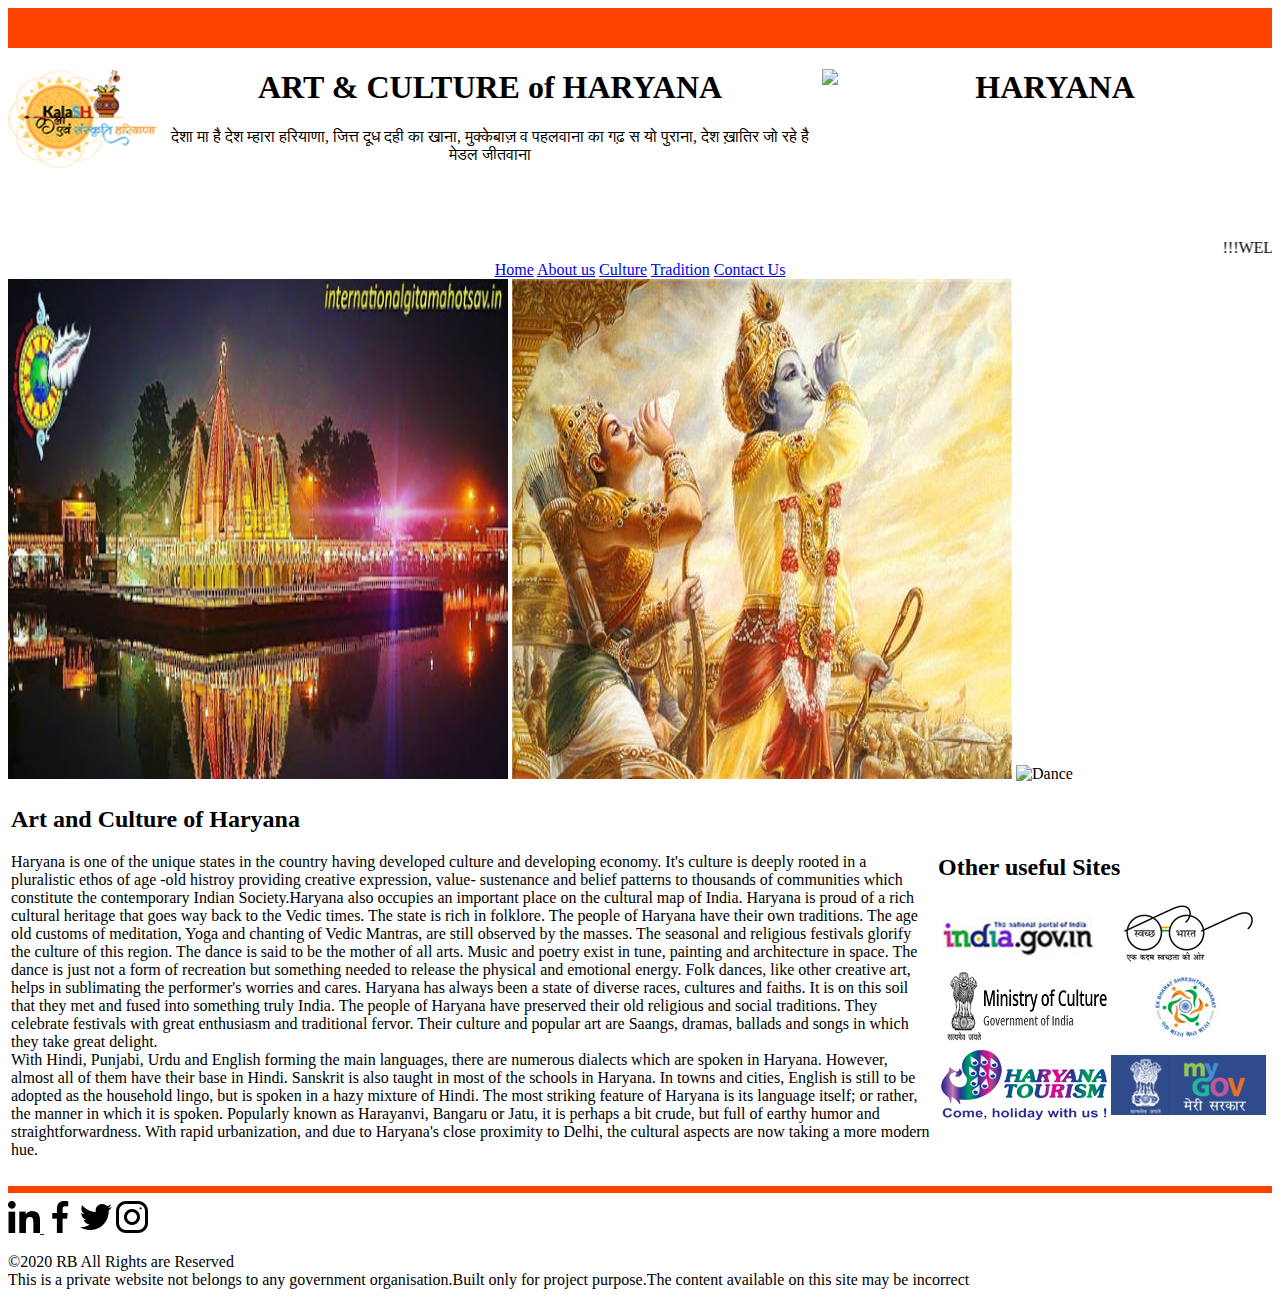
==== index.html @ 3e5596b3 "Add files via upload" ====
<!DOCTYPE html>
<html lang="en" dir="ltr">

<head>
  <meta charset="utf-8">
  <title>Art & Culture Haryana</title>
  <link rel="icon" href="favicon.ico">
  <link rel="stylesheet" type="text/css" href="../CSS_H/CSS_H.css">
  <link
      rel="stylesheet"
      href="https://cdnjs.cloudflare.com/ajax/libs/animate.css/4.0.0/animate.min.css"
    />
</head>

<body>
  <center>
    <hr size="40" color="ff4301">
    <header>
      <h1 class="animate__animated animate__flash">
        <img src="ART_AND_CULTURE_LOGO.png" alt="ART_AND_CULTURE_LOGO" height="100" width="150" align="left">
        ART & CULTURE of HARYANA
        <img src="Hr1.png" alt="HARYANA" height="170" width="450" align="right">
      </H1>
      देशा मा है देश म्हारा हरियाणा,
जित्त दूध दही का खाना,
मुक्केबाज़ व पहलवाना का गढ़ स यो पुराना,
देश ख़ातिर जो रहे है मेडल जीतवाना
      <marquee>!!!WELCOME TO ART & CULTURE of HARYANA!!!</marquee>
    </header>
    <nav>
      <a href="index.html" class="active">Home</a>
      <a href="About_us.html">About us</a>
      <a href="Culture.html">Culture</a>
      <a href="Tradition.html">Tradition</a>
      <a href="Contact_us.html">Contact Us</a>
    </nav>
  </center>
  <img src="Tradition.jpg" alt="Music" height="500" width="500" />
  <img src="Geeta_Jayanti.jpg" alt="Geeta Jayanti" height="500" width="500" />
  <img src="Culture_dance1.jpg" alt="Dance" height="500" width="480" />
  <div>
    <table>
      <tr>
        <td>
          <h2>Art and Culture of Haryana</h2>
          <p>
            Haryana is one of the unique states in the country having developed culture and developing economy. It's culture is deeply rooted in a pluralistic ethos of age -old histroy providing creative expression, value- sustenance and belief
            patterns to thousands of communities which constitute the contemporary Indian Society.Haryana also occupies an important place on the cultural map of India. Haryana is proud of a rich cultural heritage that goes way back to the Vedic
            times. The state is rich in folklore. The people of Haryana have their own traditions. The age old customs of meditation, Yoga and chanting of Vedic Mantras, are still observed by the masses. The seasonal and religious festivals glorify
            the culture of this region. The dance is said to be the mother of all arts. Music and poetry exist in tune, painting and architecture in space. The dance is just not a form of recreation but something needed to release the physical and
            emotional energy. Folk dances, like other creative art, helps in sublimating the performer's worries and cares. Haryana has always been a state of diverse races, cultures and faiths. It is on this soil that they met and fused into
            something truly India. The people of Haryana have preserved their old religious and social traditions. They celebrate festivals with great enthusiasm and traditional fervor. Their culture and popular art are Saangs, dramas, ballads and
            songs in which they take great delight.
            <br />
            With Hindi, Punjabi, Urdu and English forming the main languages, there are numerous dialects which are spoken in Haryana. However, almost all of them have their base in Hindi. Sanskrit is also taught in most of the schools in Haryana. In
            towns and cities, English is still to be adopted as the household lingo, but is spoken in a hazy mixture of Hindi. The most striking feature of Haryana is its language itself; or rather, the manner in which it is spoken. Popularly known
            as Harayanvi, Bangaru or Jatu, it is perhaps a bit crude, but full of earthy humor and straightforwardness. With rapid urbanization, and due to Haryana's close proximity to Delhi, the cultural aspects are now taking a more modern hue.
          </p>
        </td>
        <td>
          <table>
            <tr>
              <h2>Other useful Sites</h2>
            </tr>

            <table>
              <tr>
                <td class="link">
                  <a class="link" href="https://india.gov.in/"><img src="india-gov.jpg" /></a>
                </td>
                <td class="link">
                  <a href="https://swachhbharat.mygov.in/"><img src="SwachBharat.jpg" /></a>
                </td>
              </tr>
              <tr>
                <td class="link">
                  <a href="http://www.indiaculture.nic.in/"><img src="ministry-of-culture.png" /></a>
                </td>
                <td class="link">
                  <a href="http://www.ekbharat.gov.in//"><img src="ek-bharat.png" /></a>
                </td>
              </tr>
              <tr>
                <td class="link">
                  <a href="http://haryanatourism.gov.in/"><img src="htc_logo.png" /></a>
                </td>
                <td class="link">
                  <a href="https://www.mygov.in/"><img src="mygov.jpg" /></a>
                </td>
              </tr>
            </table>
        </td>
    </table>
    </tr>
  </div>
  </table>

  </div>
  <hr size="7" color="#ff4301">
  <footer>
    <a class="footer-link" href="https://www.linkedin.com/" color="#120136"><img src="004-linkedin.png" alt="in"> </a>
    <a class="footer-link" href="https://www.facebook.com/"><img src="001-facebook.png" alt="fb"></a>
    <a class="footer-link" href="https://www.twitter.com/"><img src="003-twitter.png" alt="tw"></a>
    <a class="footer-link" href="https://www.instagram.com/"><img src="002-instagram.png" alt="tw"></a>
    <div>
      <p>
        ©2020 RB    All Rights are Reserved
        <br /> This is a private website not belongs to any government organisation.Built only for project purpose.The content available on this site may be incorrect
    </div>
  </footer>
</body>

</html>
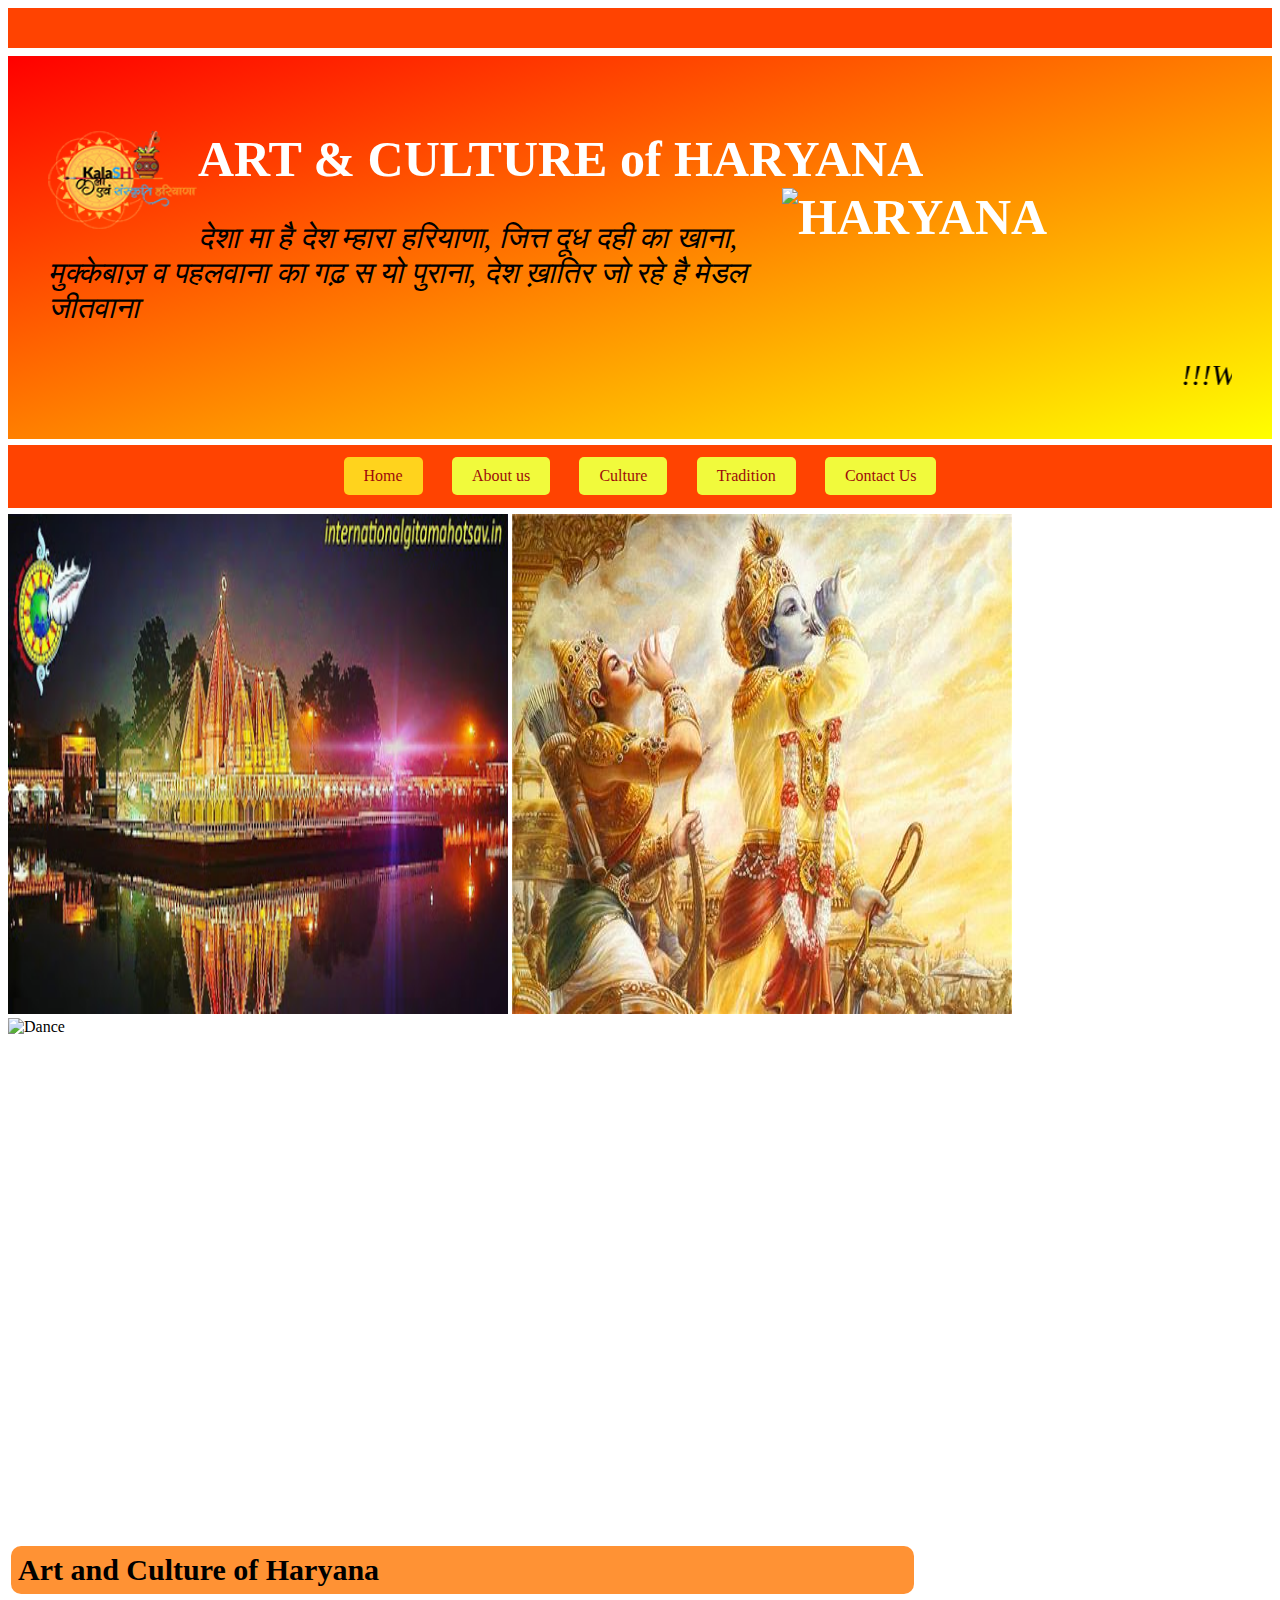
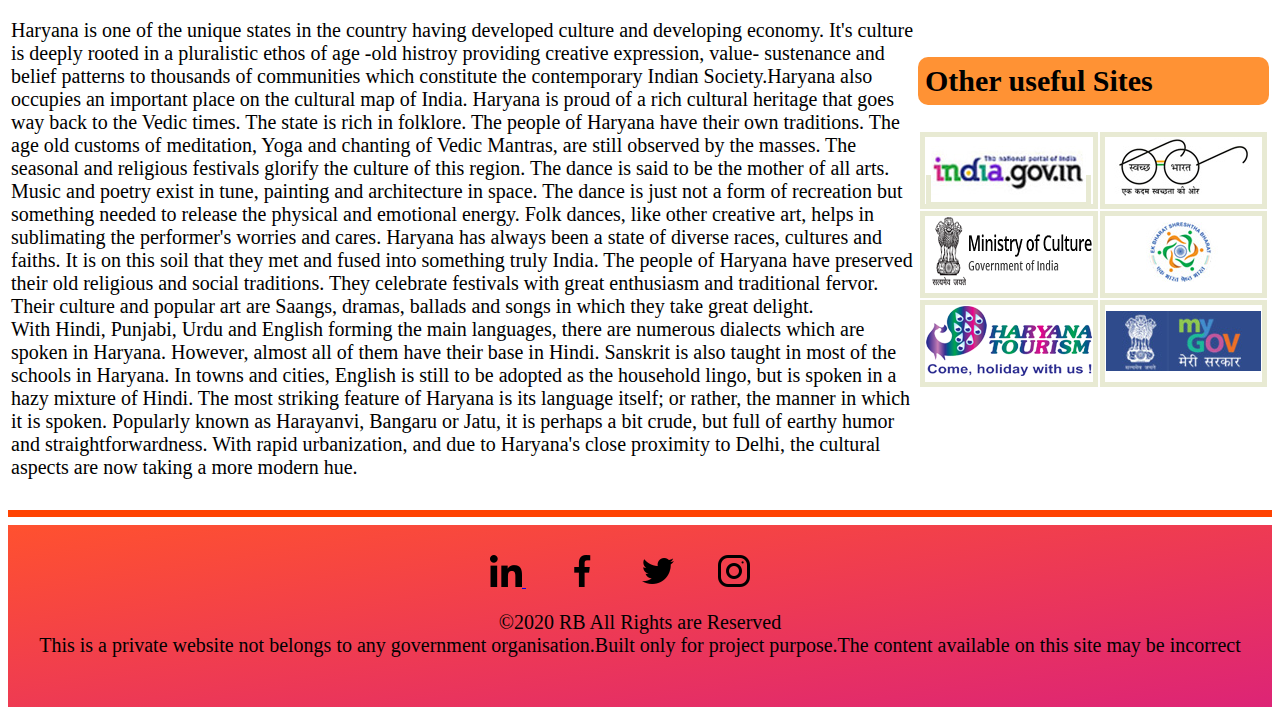
==== commit 0831aba5: "Update index.html" ====
--- a/index.html
+++ b/index.html
@@ -5,7 +5,7 @@
   <meta charset="utf-8">
   <title>Art & Culture Haryana</title>
   <link rel="icon" href="favicon.ico">
-  <link rel="stylesheet" type="text/css" href="../CSS_H/CSS_H.css">
+  <link rel="stylesheet" type="text/css" href="CSS_H.css">
   <link
       rel="stylesheet"
       href="https://cdnjs.cloudflare.com/ajax/libs/animate.css/4.0.0/animate.min.css"
--- a/CSS_H.css
+++ b/CSS_H.css
@@ -0,0 +1,65 @@
+header{
+  background-color: red;
+  padding:40px;
+font-size: 30px;
+  text-align:left;
+background-image: linear-gradient(to bottom right, red, yellow);
+  font-style: italic;
+}
+h1{
+  font-size: 50px;
+  color:#ffffff;
+  font-style: normal;
+}
+nav{
+  background-color: #ff4301;
+  margin-top: 0.5%;
+    margin-bottom: 0.5%;
+
+}
+nav a{
+background-color: #f1fa3c;
+  display  :inline-block;
+  text-decoration: none;
+  padding: 10px 20px 10px 20px;
+  color:#9d0b0b;
+
+		margin: 1%;
+text-align:left;
+		border-radius: 5px;
+}
+nav a:hover{opacity: 2.5;
+		background-color:#ffd31d;
+		font-size: 120%;
+}
+div{
+  font-size: 20px;
+  color:#000000;
+
+  font-style: normal;
+
+}
+h2{
+    background-color: #ff9234;
+    padding: 7px 7px 7px 7px;
+    border-radius: 10px;
+}
+img{
+  display:inline-block;
+}
+.link{
+  border: 5px solid #e8ead3;
+
+}
+footer{
+  background-image: linear-gradient(to bottom right, #ff512f ,  #dd2476);
+  padding:30px;
+  text-align: center;
+
+}
+footer a{
+  padding-right:40px;
+}
+.active {
+		background: #ffd31d; /* White */
+	}
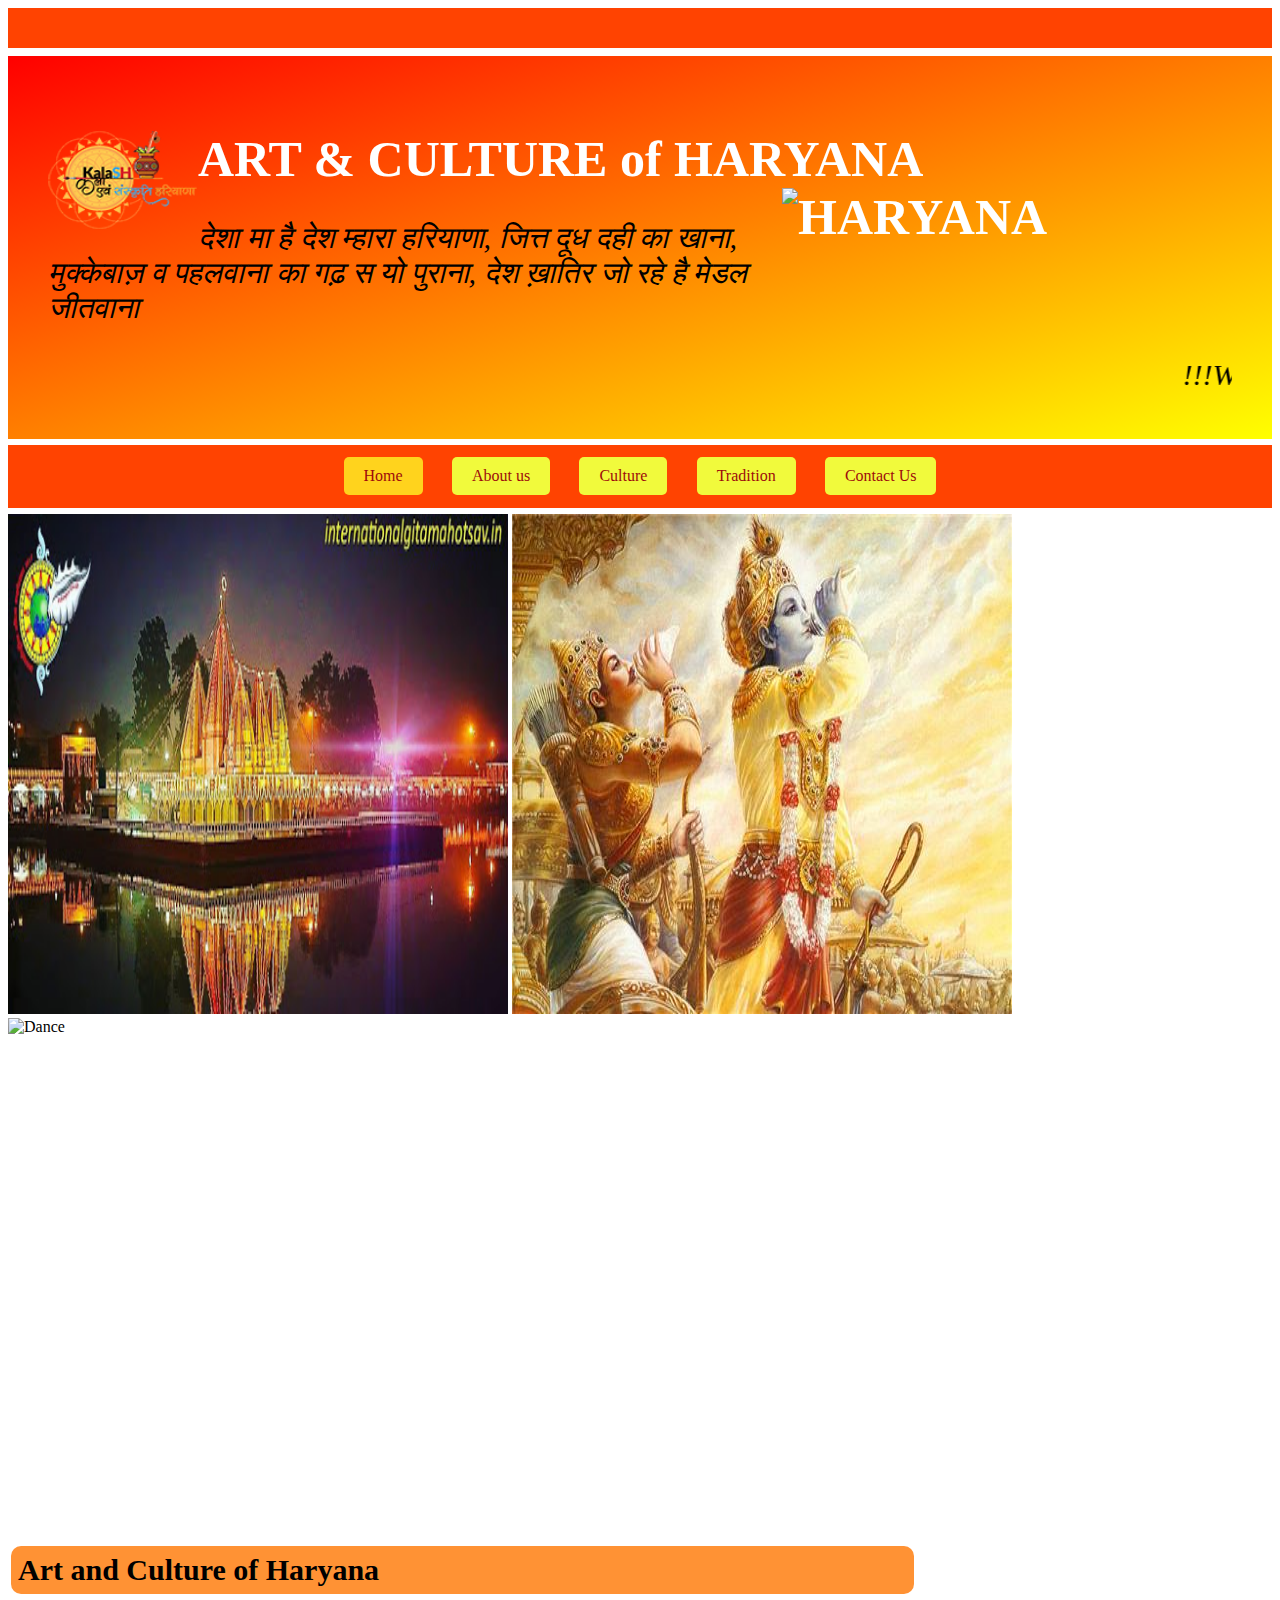
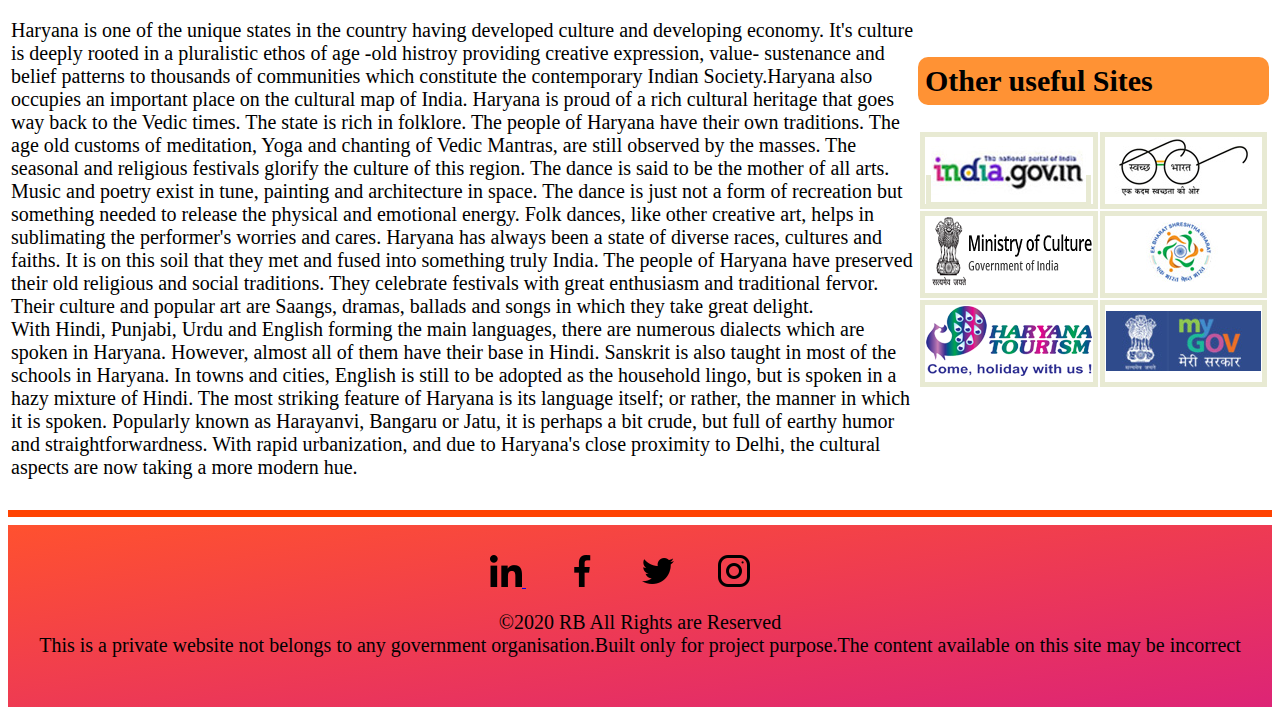
==== commit 3a0e9ce2: "Update index.html" ====
--- a/index.html
+++ b/index.html
@@ -5,7 +5,7 @@
   <meta charset="utf-8">
   <title>Art & Culture Haryana</title>
   <link rel="icon" href="favicon.ico">
-  <link rel="stylesheet" type="text/css" href="CSS_H.css">
+  <link rel="stylesheet" type="text/css" href="/CSS_H.css">
   <link
       rel="stylesheet"
       href="https://cdnjs.cloudflare.com/ajax/libs/animate.css/4.0.0/animate.min.css"
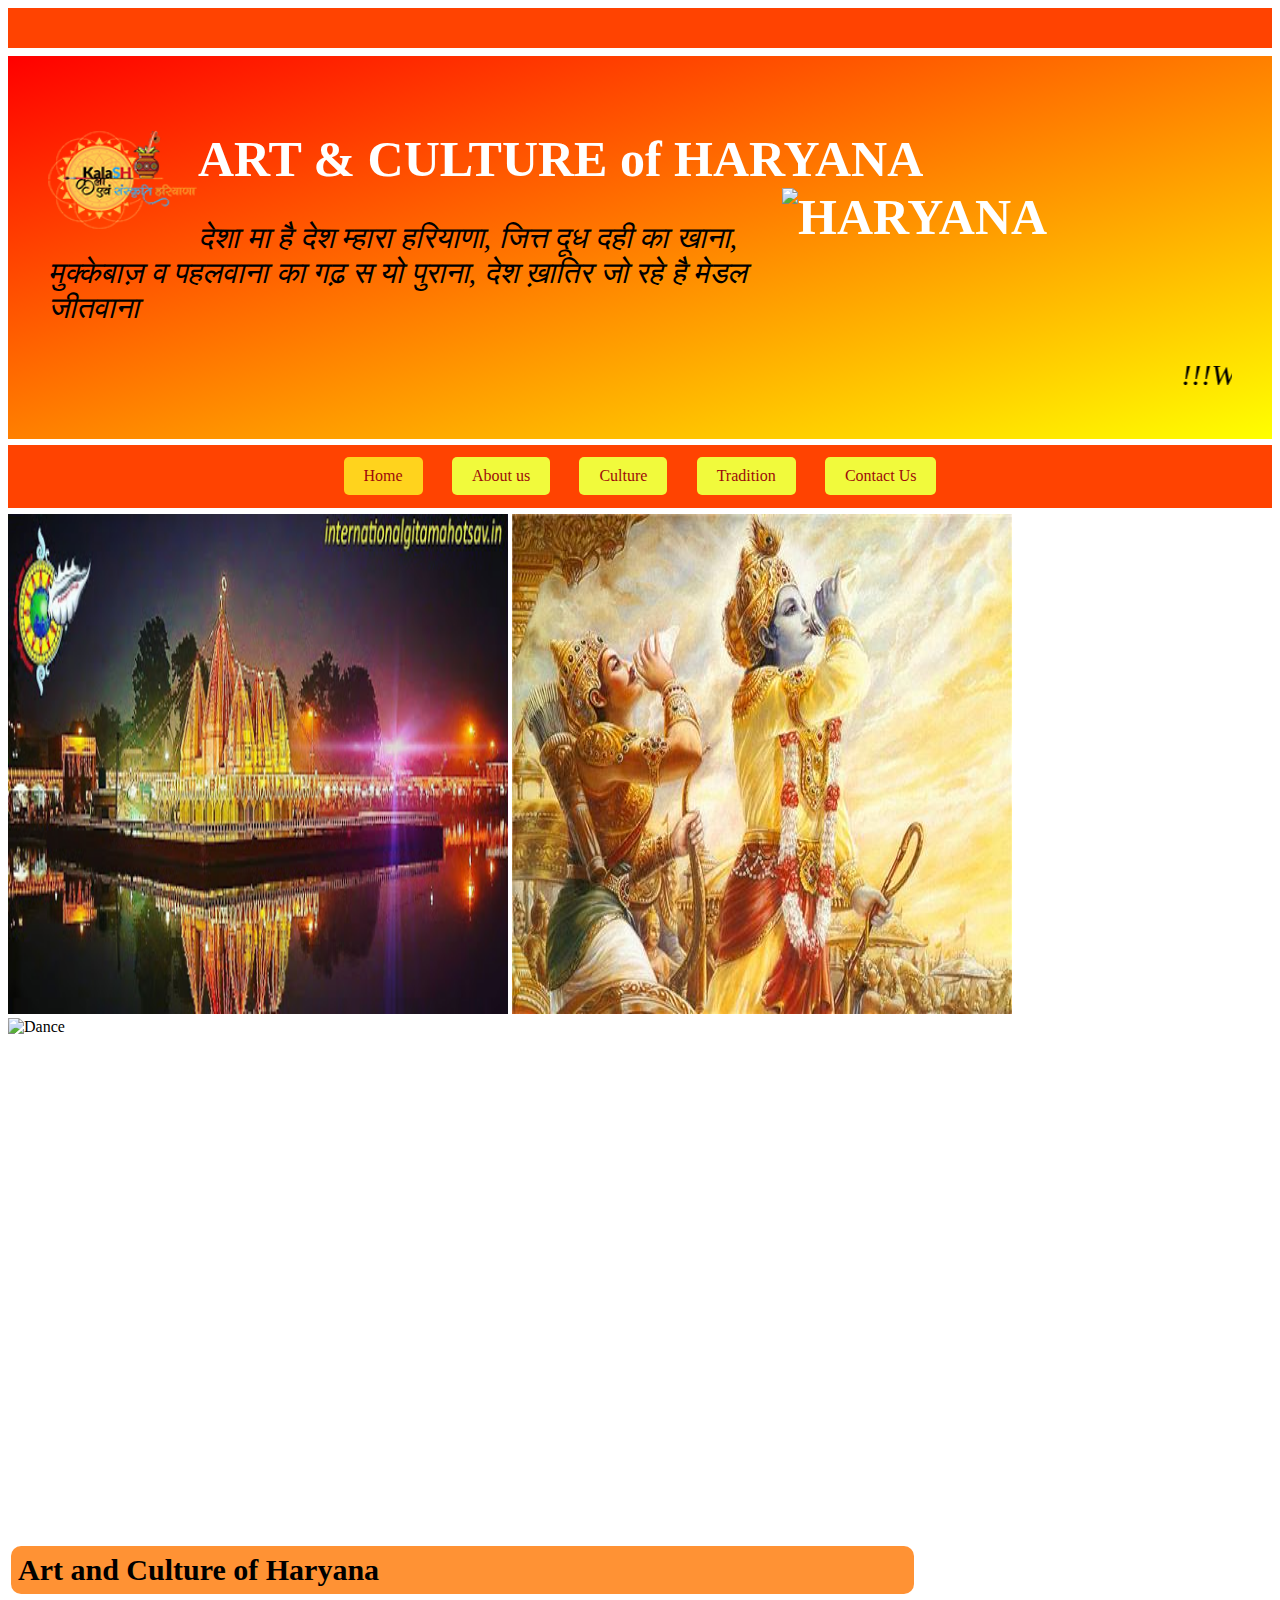
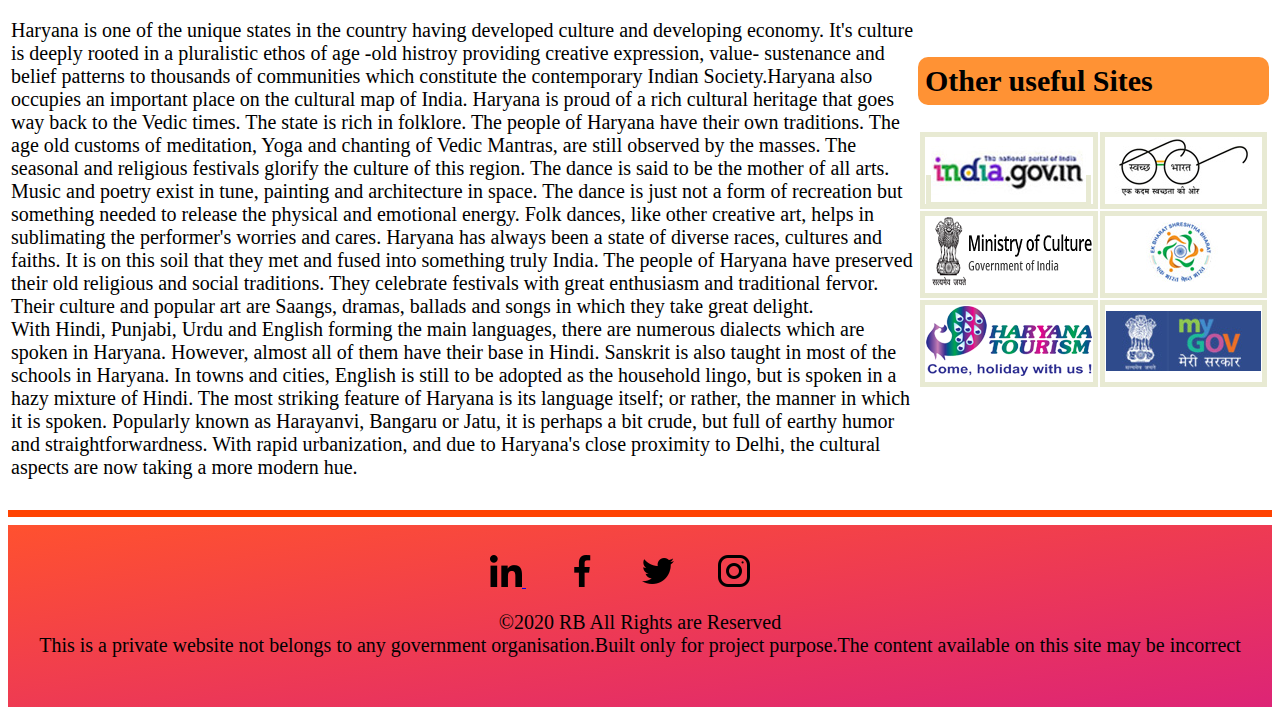
==== commit 51af1f6b: "Update index.html" ====
--- a/index.html
+++ b/index.html
@@ -5,7 +5,7 @@
   <meta charset="utf-8">
   <title>Art & Culture Haryana</title>
   <link rel="icon" href="favicon.ico">
-  <link rel="stylesheet" type="text/css" href="/CSS_H.css">
+  <link rel="stylesheet" type="text/css" href="CSS_H.css">
   <link
       rel="stylesheet"
       href="https://cdnjs.cloudflare.com/ajax/libs/animate.css/4.0.0/animate.min.css"
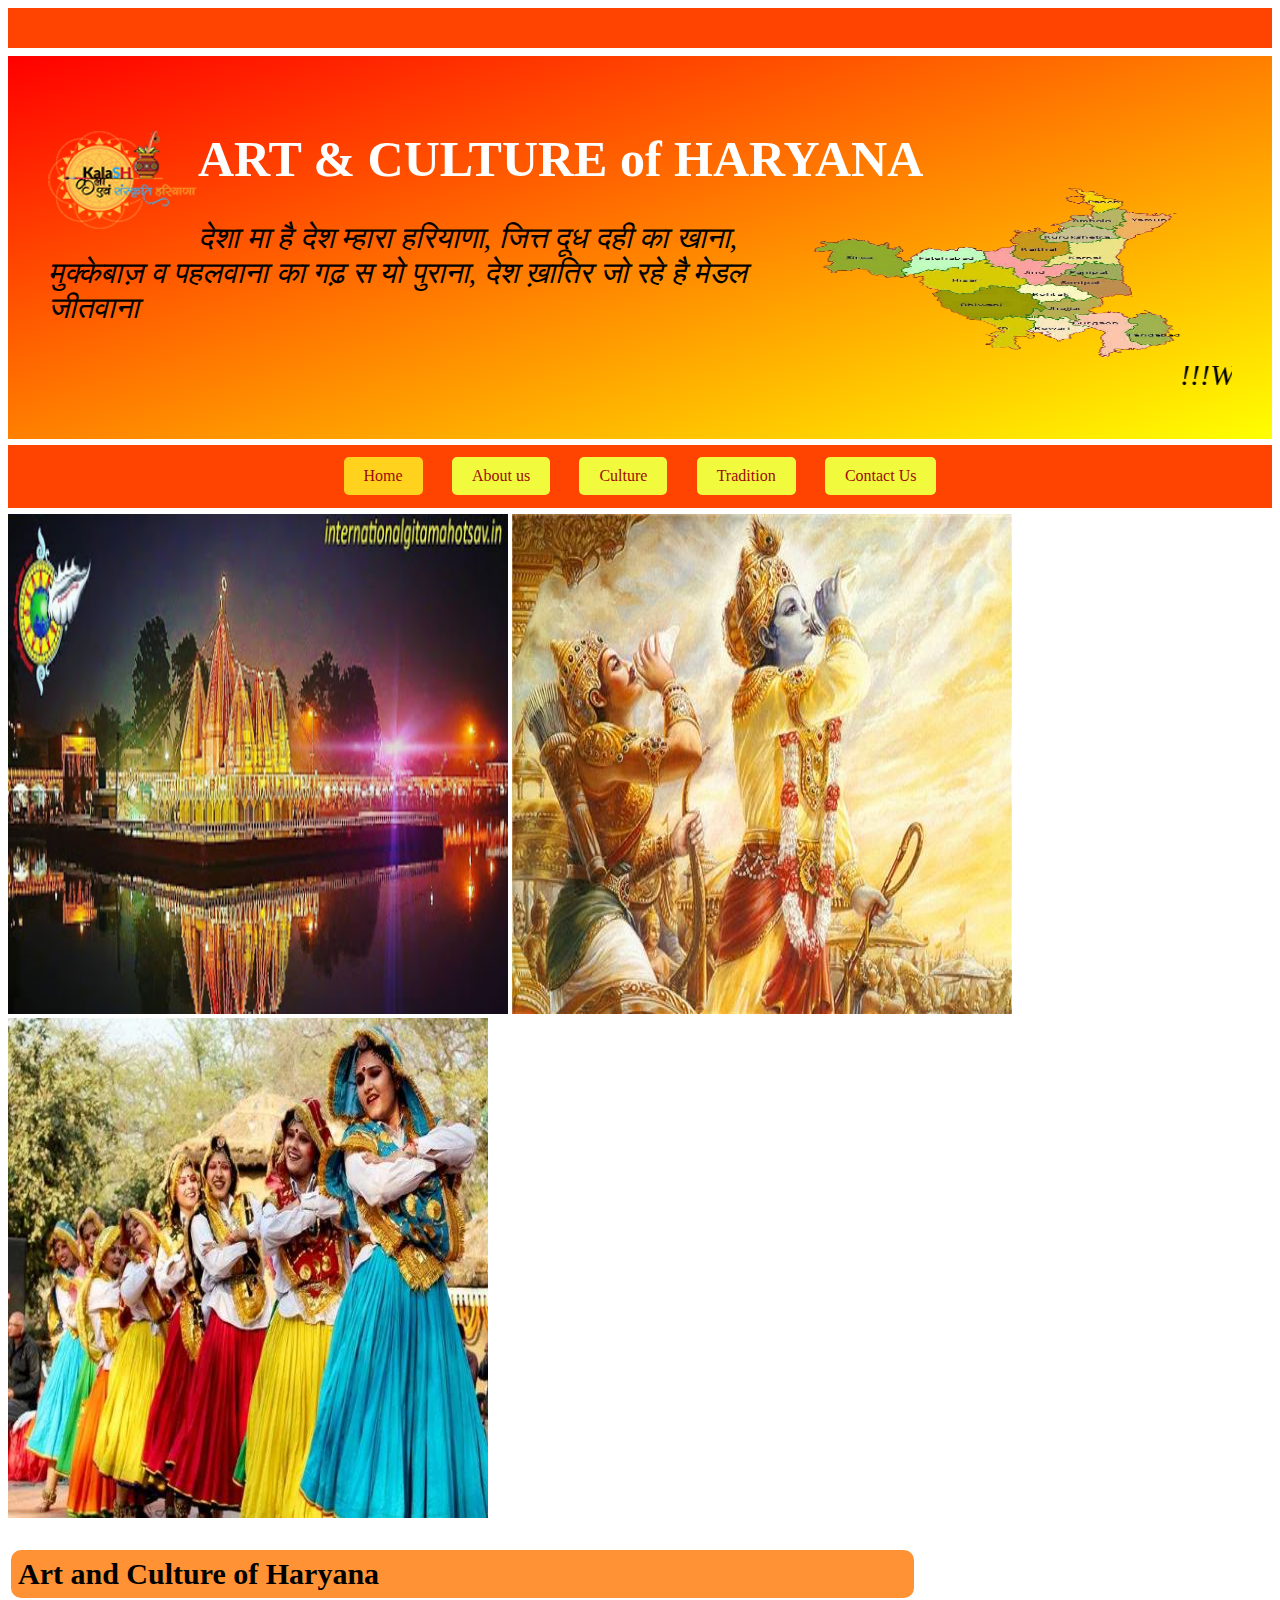
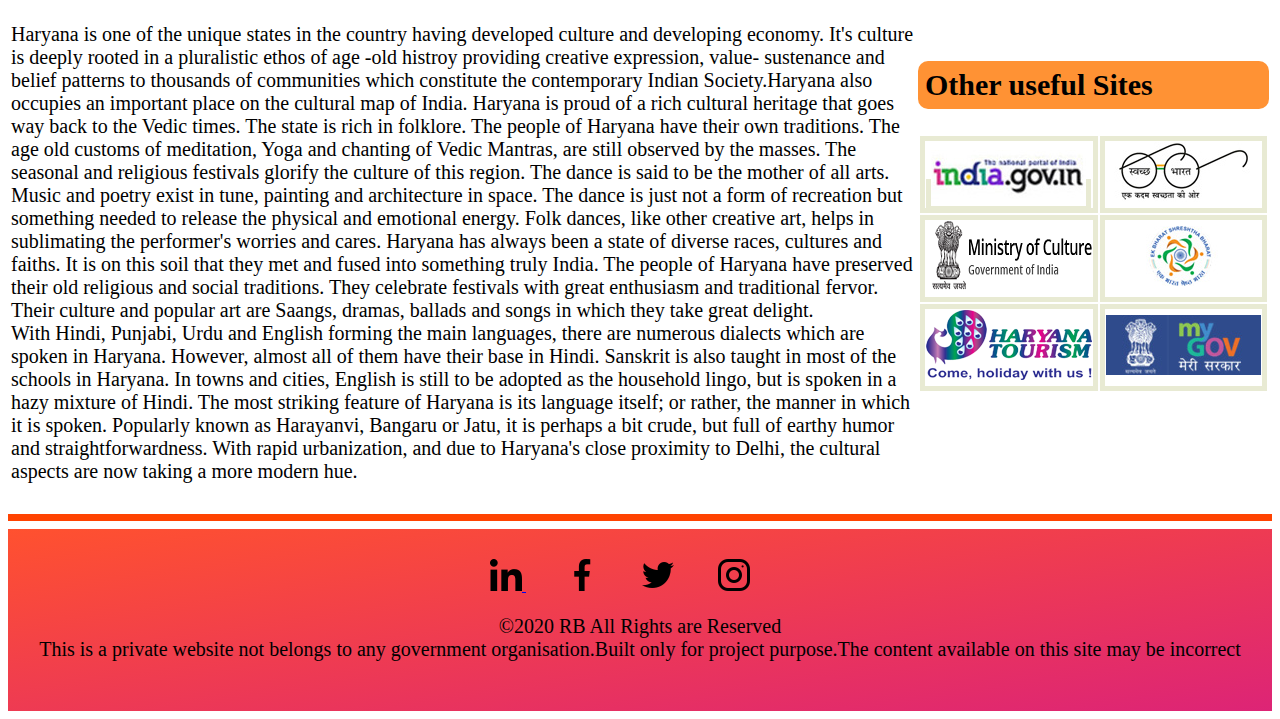
==== commit 658fb232: "Update index.html" ====
--- a/index.html
+++ b/index.html
@@ -19,7 +19,7 @@
       <h1 class="animate__animated animate__flash">
         <img src="ART_AND_CULTURE_LOGO.png" alt="ART_AND_CULTURE_LOGO" height="100" width="150" align="left">
         ART & CULTURE of HARYANA
-        <img src="Hr1.png" alt="HARYANA" height="170" width="450" align="right">
+        <img src="HR1.png" alt="HARYANA" height="170" width="450" align="right">
       </H1>
       देशा मा है देश म्हारा हरियाणा,
 जित्त दूध दही का खाना,
@@ -37,7 +37,7 @@
   </center>
   <img src="Tradition.jpg" alt="Music" height="500" width="500" />
   <img src="Geeta_Jayanti.jpg" alt="Geeta Jayanti" height="500" width="500" />
-  <img src="Culture_dance1.jpg" alt="Dance" height="500" width="480" />
+  <img src="Culture_Dance1.jpg" alt="Dance" height="500" width="480" />
   <div>
     <table>
       <tr>
